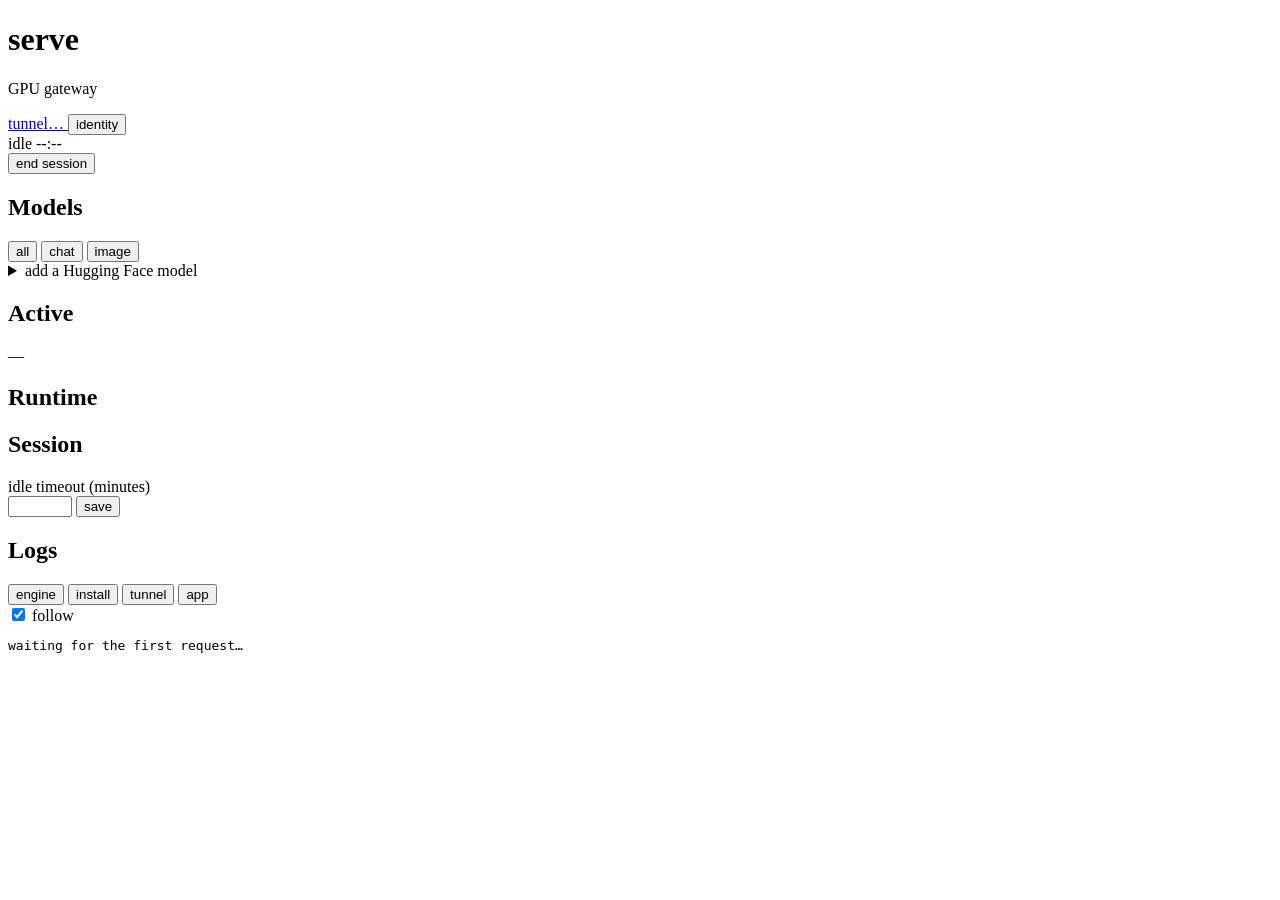
==== serve/static/index.html @ c47cb41e "feat: add Kaggle GPU gateway for vLLM and vLLM-Omni FastAPI control plane with a dashboard, model do" ====
<!doctype html>
<html lang="en">
  <head>
    <meta charset="utf-8" />
    <meta name="viewport" content="width=device-width, initial-scale=1" />
    <title>serve — GPU gateway</title>
    <link rel="stylesheet" href="/static/style.css" />
  </head>
  <body>
    <header class="top">
      <div class="brand">
        <span class="mark" aria-hidden="true"></span>
        <div>
          <h1>serve</h1>
          <p>GPU gateway</p>
        </div>
      </div>

      <div class="top-right">
        <a id="tunnel" class="pill pill-muted" href="#" target="_blank" rel="noreferrer">
          <span class="dot"></span><span id="tunnel-text">tunnel…</span>
        </a>
        <button id="identity" class="ghost small" title="Copy the tunnel identity bundle for reuse in the next kernel">
          identity
        </button>
        <div id="gpus" class="gpus"></div>
        <div class="idle" title="The kernel ends when this reaches zero">
          <span class="micro">idle</span>
          <span id="idle">--:--</span>
        </div>
        <button id="power" class="ghost small danger">end session</button>
      </div>
    </header>

    <main>
      <section class="panel models-panel">
        <div class="panel-head">
          <h2>Models</h2>
          <div class="seg" id="filter">
            <button data-filter="all" class="on">all</button>
            <button data-filter="chat">chat</button>
            <button data-filter="image">image</button>
          </div>
        </div>
        <div id="model-list" class="model-list"></div>

        <details id="add-model" class="add">
          <summary>add a Hugging Face model</summary>
          <form id="add-form" autocomplete="off">
            <label>repo<input name="repo" placeholder="owner/name" required /></label>
            <div class="row">
              <label>kind
                <select name="kind">
                  <option value="chat">chat</option>
                  <option value="image">image</option>
                </select>
              </label>
              <label>engine
                <select name="engine">
                  <option value="vllm">vllm</option>
                  <option value="vllm-omni">vllm-omni</option>
                </select>
              </label>
            </div>
            <div class="row">
              <label>tensor parallel<input name="tensor_parallel" type="number" min="1" max="8" value="1" /></label>
              <label>max len<input name="max_model_len" type="number" min="256" step="256" placeholder="auto" /></label>
            </div>
            <label>extra vllm args<input name="extra_args" placeholder="--enforce-eager --trust-remote-code" /></label>
            <label>local path (optional)<input name="local_path" placeholder="/kaggle/input/..." /></label>
            <button type="submit" class="primary">add model</button>
          </form>
        </details>
      </section>

      <section class="stack">
        <section class="panel">
          <div class="panel-head">
            <h2>Active</h2>
            <span id="phase" class="badge">—</span>
          </div>
          <div id="active-body" class="active-body"></div>
          <div id="progress" class="progress" hidden>
            <div class="bar"><span></span></div>
            <div class="progress-label micro"></div>
          </div>
        </section>

        <div class="two">
          <section class="panel">
            <div class="panel-head"><h2>Runtime</h2></div>
            <div id="runtime-body" class="runtime-body"></div>
          </section>

          <section class="panel">
            <div class="panel-head"><h2>Session</h2></div>
            <div id="session-body" class="session-body"></div>
            <div class="setting">
              <label for="idle-input" class="micro">idle timeout (minutes)</label>
              <div class="inline">
                <input id="idle-input" type="number" min="1" max="1440" step="1" />
                <button id="idle-save" class="ghost small">save</button>
              </div>
            </div>
          </section>
        </div>

        <section class="panel logs-panel">
          <div class="panel-head">
            <h2>Logs</h2>
            <div class="seg" id="log-tabs">
              <button data-source="engine" class="on">engine</button>
              <button data-source="install">install</button>
              <button data-source="tunnel">tunnel</button>
              <button data-source="app">app</button>
            </div>
            <label class="follow micro"><input type="checkbox" id="follow" checked /> follow</label>
          </div>
          <pre id="log">waiting for the first request…</pre>
        </section>
      </section>
    </main>

    <div id="toast" class="toast" role="status" aria-live="polite"></div>
    <script src="/static/app.js"></script>
  </body>
</html>
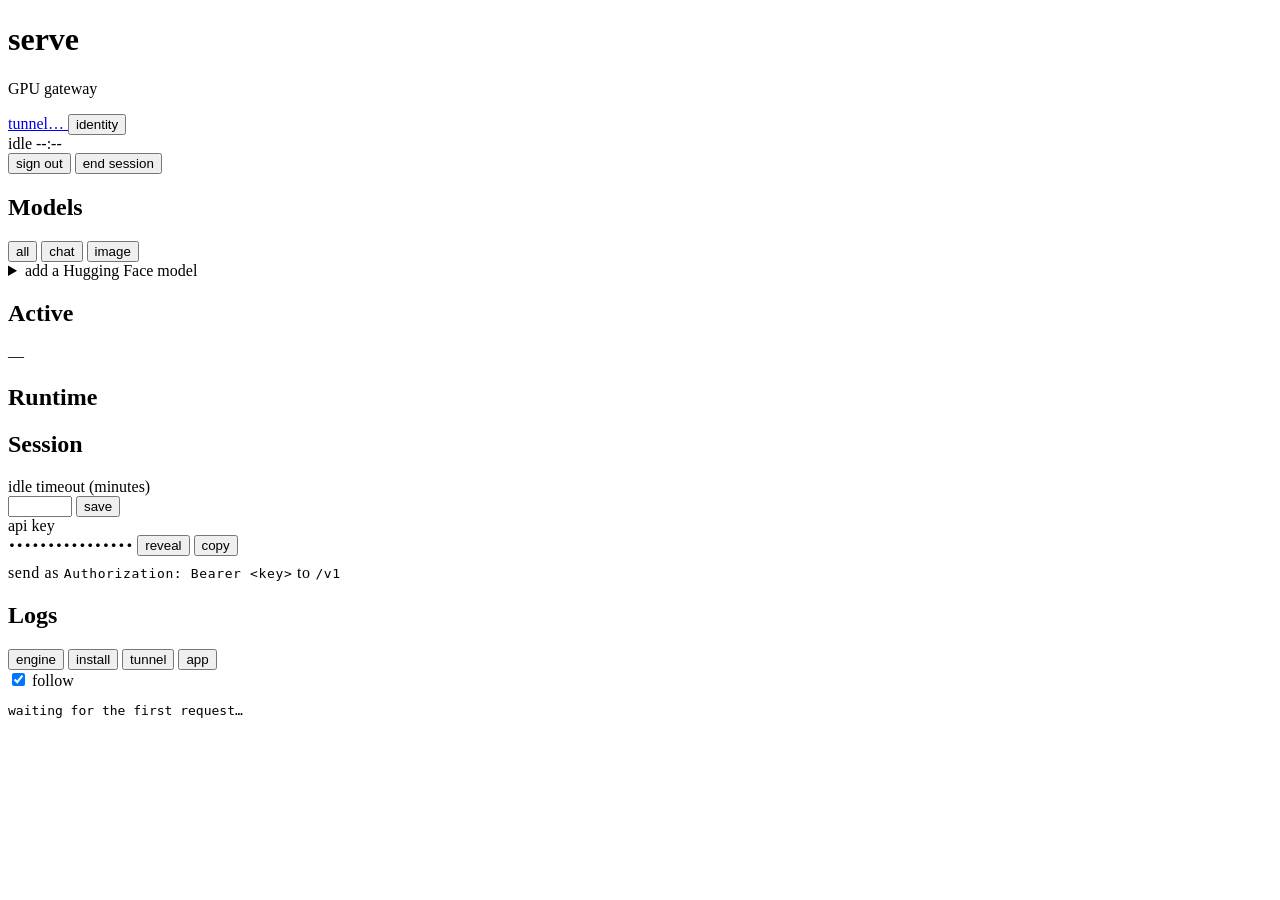
==== commit 342f5896: "feat: lock the dashboard and the API behind one key The gateway was open to anyone with the tunnel U" ====
--- a/serve/static/index.html
+++ b/serve/static/index.html
@@ -28,6 +28,7 @@
           <span class="micro">idle</span>
           <span id="idle">--:--</span>
         </div>
+        <button id="signout" class="ghost small" title="Forget this browser's session cookie">sign out</button>
         <button id="power" class="ghost small danger">end session</button>
       </div>
     </header>
@@ -59,6 +60,7 @@
                 <select name="engine">
                   <option value="vllm">vllm</option>
                   <option value="vllm-omni">vllm-omni</option>
+                  <option value="llamacpp">llamacpp</option>
                 </select>
               </label>
             </div>
@@ -102,6 +104,18 @@
                 <button id="idle-save" class="ghost small">save</button>
               </div>
             </div>
+
+            <div class="setting">
+              <label class="micro">api key</label>
+              <div class="inline">
+                <code id="api-key" class="keyval" title="Reveal to read it">••••••••••••••••</code>
+                <button id="key-reveal" class="ghost small">reveal</button>
+                <button id="key-copy" class="ghost small">copy</button>
+              </div>
+              <p class="micro" style="margin-top: 8px; letter-spacing: 0.04em">
+                send as <code>Authorization: Bearer &lt;key&gt;</code> to <code>/v1</code>
+              </p>
+            </div>
           </section>
         </div>
 
